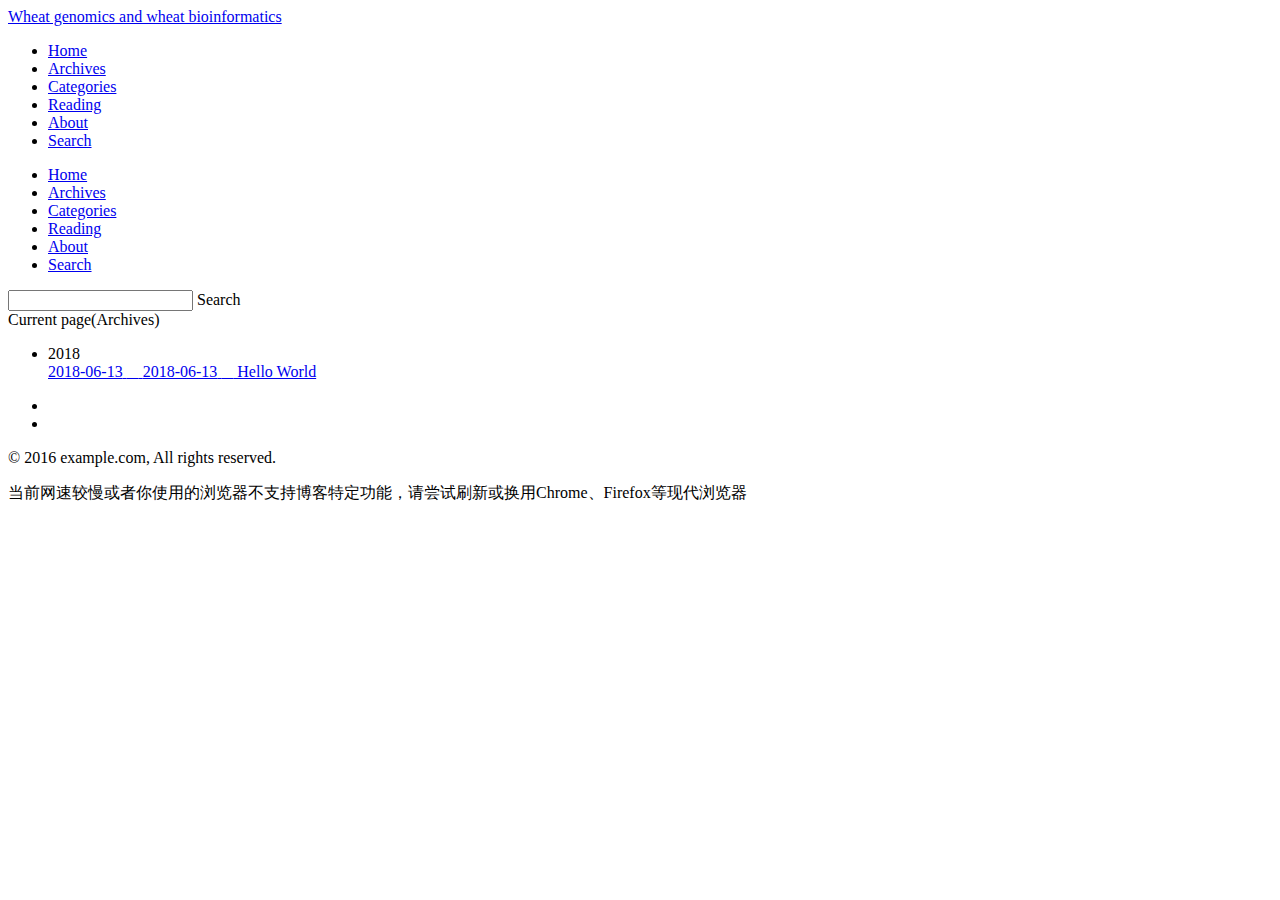
==== archives/index.html @ 8440addc "Site updated: 2018-06-13 20:22:47" ====
<!DOCTYPE HTML>
<html>
<head>
    <meta charset="utf-8">
    <meta http-equiv="X-UA-Compatible" content="chrome=1">
    <meta name="viewport" content="width=device-width, initial-scale=1, maximum-scale=1, user-scalable=no">

    

    <title>Archives | </title>
    <meta name="author" content="wheatomics">
    
    
  <meta name="viewport" content="width=device-width, initial-scale=1, maximum-scale=1">

    
    <meta property="og:site_name" content="Wheat genomics and wheat bioinformatics"/>

    
    <meta property="og:image" content=""/>
    

    <link rel="icon" type="image/png" href="/favicon.png">
    <link rel="alternate" href="/atom.xml" title="Wheat genomics and wheat bioinformatics" type="application/atom+xml">
    <link rel="stylesheet" href="/css/lib/materialize.min.css">
    <link rel="stylesheet" href="/css/lib/font-awesome.min.css">
    <link rel="stylesheet" href="/css/style.css" media="screen" type="text/css">

    
        <link rel="stylesheet" href="/css/lib/prettify-tomorrow-night-eighties.css" type="text/css">
    
    <!--[if lt IE 9]><script src="//html5shiv.googlecode.com/svn/trunk/html5.js"></script><![endif]-->
</head>


<body>
    <img src="/weixin_favicon.png" style="position: absolute; left: -9999px; opacity: 0; filter: alpha(opacity=0);">

    <nav class="indigo">
    <div class="nav-wrapper">
        <a href="#" data-activates="main-menu" class="button-collapse">
            <i class="fa fa-navicon"></i>
        </a>
        <div class="">
            <a href="/" class="brand-logo hide-on-med-and-down">Wheat genomics and wheat bioinformatics</a>
            <ul class="right hide-on-med-and-down">
                
                    <li>
                        <a class="menu-home " href="/" >
                            <i class="fa fa-home "></i>
                            
                            Home
                        </a>
                    </li>
                
                    <li>
                        <a class="menu-archive " href="/archives" >
                            <i class="fa fa-archive "></i>
                            
                            Archives
                        </a>
                    </li>
                
                    <li>
                        <a class="menu-category category-menu" href="javascript:;" data-activates="category-menu" >
                            <i class="fa fa-bookmark "></i>
                            
                            Categories
                        </a>
                    </li>
                
                    <li>
                        <a class="menu-reading " href="/reading" >
                            <i class="fa fa-book "></i>
                            
                            Reading
                        </a>
                    </li>
                
                    <li>
                        <a class="menu-about " href="/about" >
                            <i class="fa fa-user "></i>
                            
                            About
                        </a>
                    </li>
                
                    <li>
                        <a class="menu-search modal-trigger " href="#search" >
                            <i class="fa fa-search "></i>
                            
                            Search
                        </a>
                    </li>
                
            </ul>
            <div>
    <ul class="side-nav indigo darken-1" id="main-menu">
        

        
            <li class="no-padding">
                <a class="waves-effect menu-home " href="/" >
                    <i class="fa fa-home "></i>
                    
                    Home
                </a>
            </li>
        
            <li class="no-padding">
                <a class="waves-effect menu-archive " href="/archives" >
                    <i class="fa fa-archive "></i>
                    
                    Archives
                </a>
            </li>
        
            <li class="no-padding">
                <a class="waves-effect menu-category category-menu" href="javascript:;" data-activates="category-menu" >
                    <i class="fa fa-bookmark "></i>
                    
                    Categories
                </a>
            </li>
        
            <li class="no-padding">
                <a class="waves-effect menu-reading " href="/reading" >
                    <i class="fa fa-book "></i>
                    
                    Reading
                </a>
            </li>
        
            <li class="no-padding">
                <a class="waves-effect menu-about " href="/about" >
                    <i class="fa fa-user "></i>
                    
                    About
                </a>
            </li>
        
            <li class="no-padding">
                <a class="waves-effect menu-search modal-trigger " href="#search" >
                    <i class="fa fa-search "></i>
                    
                    Search
                </a>
            </li>
        
    </ul>

    <ul class="side-nav indigo darken-1" id="category-menu">
    

            

    </ul>
</div>

        </div>
    </div>
</nav>

<div id="search" class="modal search-modal">
    <div class="row">
        <div class="input-field col s12">
              <input id="search-input" type="text">
              <label for="search-input">Search</label>
        </div>

    </div>
    <div id="search-result" class="search-result col s12">

    </div>
</div>


    <main>
        <div class="container main-container">
    

<nav class="page-nav hide-on-small-only">
    <div class="nav-wrapper indigo">
        <span class="breadcrumb">Current page(Archives)</span>
        

        
    </div>
</nav>



    <ul class="collapsible mt-0" data-collapsible="accordion">
        
        
            <li>
                <div class="collapsible-header active">
                    <i class="fa fa-archive"></i>2018
                </div>
                <div class="collapsible-body">
                    <div class="collection">
                        
                            <a href="/2018/06/13/docker/" class="collection-item grey-text text-darken-1">
                                <time datetime="2018-06-13T12:22:37.394Z">2018-06-13</time>
                                <span>&nbsp;&nbsp;&nbsp;</span>
                                
                            </a>
                        
                            <a href="/2018/06/13/hello-world/" class="collection-item grey-text text-darken-1">
                                <time datetime="2018-06-13T06:58:41.249Z">2018-06-13</time>
                                <span>&nbsp;&nbsp;&nbsp;</span>
                                Hello World
                            </a>
                        
                    </div>
                </div>
            </li>
        
    </ul>


</div>

        <div class="fixed-action-btn float-sitemap">
    <a class="btn-floating btn-large pink">
      <i class="fa fa-caret-square-o-up"></i>
    </a>
    <ul>
      <li><a class="btn-return-top btn-floating waves-effect green" title="Return to top"><i class="fa fa-arrow-circle-o-up"></i></a></li>
      <li><a class="btn-floating waves-effect button-collapse yellow darken-1"  data-activates="main-menu" title="Menu"><i class="fa fa-navicon"></i></a></li>
    </ul>
  </div>

    </main>
    <footer class="page-footer indigo darken-1">
    

    <div class="footer-copyright pink-link-context">
        <div class="container">
            © 2016 example.com, All rights reserved.
            <p class="right" style="margin-top: 0;">
<span id="busuanzi_container_site_uv" style="display: none;">
您好，您是本站点的第 <span id="busuanzi_value_site_uv" style="color: yellow;"></span> 位访客，祝您生活工作愉快
</span></p>
        </div>
    </div>
</footer>


    <noscript>
    <div class="noscript">
        <p class="center-align">当前网速较慢或者你使用的浏览器不支持博客特定功能，请尝试刷新或换用Chrome、Firefox等现代浏览器</p>
    </div>
</noscript>
<div class="noscript">
    <p class="center-align">当前网速较慢或者你使用的浏览器不支持博客特定功能，请尝试刷新或换用Chrome、Firefox等现代浏览器</p>
</div>


<script src="/js/jquery.min.js"></script>
<script src="/js/materialize.min.js"></script>
<script type="text/javascript" src="//ra.revolvermaps.com/0/0/8.js?i=0a8do9bfb85&amp;m=0&amp;c=ff0000&amp;cr1=ffffff&amp;f=arial&amp;l=33" async="async"></script>
<script>
    (function($) {
        $(document).ready(function() {
            // 隐藏禁用javascript（针对微信内置浏览器）的提示
            $('.noscript').hide();

            // 图片缩放效果
            var $imgs = $('img').not('.slider-image').not('.avatar-image').not('.carousel-image').not('.card-cover-image').not('.qrcode');

            // 给图片加上点击放大效果（materialbox插件）
            $imgs.addClass('materialboxed').each(function(i, el) {
                $(this).attr('data-caption', $(this).attr('alt') || ' ');
            }).materialbox();

            // 优化表格的显示
            $('table').each(function() {
                var $table = $(this);
                // 除去多行代码的情况
                if ($table.find('pre').length == 0) {
                    $table.addClass('responsive-table striped bordered');
                }
            });

            // 首页幻灯片
            $('.slider').slider({indicators: true, full_width: true, interval: 8000});

            $(".button-collapse").sideNav();
            $(".category-menu").sideNav();

            // 针对gallery post
            $('.carousel').carousel({full_width: true});
            $('.carousel-control.prev').click(function() {
                $('.carousel').carousel('prev');
            });
            $('.carousel-control.next').click(function() {
                $('.carousel').carousel('next');
            });

            // 文章目录
            $('article').not('.simple-article').find('h1').add('h2').add('h3').add('h4').add('h5').add('h6').scrollSpy();

            // 目录随屏幕滚动（防止目录过长越过footer）
            var $toc = $('.toc');
            var scrollTargetTop = 0;
            $(window).scroll(function() {
                var $activeLink = $toc.find('a.active.section');
                if ($(window).scrollTop() < 100) {
                    scrollTargetTop = 0;
                } else {
                    if ($activeLink[0]) {
                        scrollTargetTop = $activeLink.offset().top - $toc.offset().top;
                    }
                }
                $toc.css('top', '-' + scrollTargetTop + 'px');
            });

            // 修正文章目录的left-border颜色
            var color = $('.table-of-contents-text').css('color');
            $('.table-of-contents-link').css('border-left-color', color);

            // 针对移动端做的优化：FAB按钮点击一下收回
            if (/Android|webOS|iPhone|iPad|iPod|BlackBerry|IEMobile|Opera Mini/i.test(navigator.userAgent)) {
                $('.fixed-action-btn').addClass('click-to-toggle');
            }
            // 回到顶部
            $('.btn-return-top').click(function() {
                $('body, html').animate({
                    scrollTop: 0
                }, 500);
            });

            // 重置读书页面的Tab标签页的颜色
            $('li.tab a').hover(function() {
                $(this).toggleClass('text-lighten-4');
            });
            $('.indicator').addClass('pink lighten-2');

            

            // 搜索功能
            $('.modal-trigger').leanModal({
                // 打开搜索框时自动聚焦
                ready: function() {
                    if ($('#search').is(":visible")) {
                        $('#search-input').focus();
                    }
                }
            });
            var searchXml = "";
            if (searchXml.length == 0) {
             	searchXml = "search.xml";
            }
            var searchPath = "/" + searchXml;
            initSearch(searchPath, 'search-input', 'search-result');
        });

        // 初始化搜索与匹配函数
        var initSearch = function(path, search_id, content_id) {
            'use strict';
            $.ajax({
                url: path,
                dataType: "xml",
                success: function(xmlResponse) {
                    // get the contents from search data
                    var datas = $("entry", xmlResponse).map(function() {
                        return {
                            title: $("title", this).text(),
                            content: $("content", this).text(),
                            url: $("url", this).text()
                        };
                    }).get();
                    var $input = document.getElementById(search_id);
                    var $resultContent = document.getElementById(content_id);
                    $input.addEventListener('input', function() {
                        var str = '<ul class=\"search-result-list\">';
                        var keywords = this.value.trim().toLowerCase().split(/[\s\-]+/);
                        $resultContent.innerHTML = "";
                        if (this.value.trim().length <= 0) {
                            return;
                        }
                        // perform local searching
                        datas.forEach(function(data) {
                            var isMatch = true;
                            var content_index = [];
                            var data_title = data.title.trim().toLowerCase();
                            var data_content = data.content.trim().replace(/<[^>]+>/g, "").toLowerCase();
                            var data_url = data.url;
                            var index_title = -1;
                            var index_content = -1;
                            var first_occur = -1;
                            // only match artiles with not empty titles and contents
                            if (data_title != '' && data_content != '') {
                                keywords.forEach(function(keyword, i) {
                                    index_title = data_title.indexOf(keyword);
                                    index_content = data_content.indexOf(keyword);
                                    if (index_title < 0 && index_content < 0) {
                                        isMatch = false;
                                    } else {
                                        if (index_content < 0) {
                                            index_content = 0;
                                        }
                                        if (i == 0) {
                                            first_occur = index_content;
                                        }
                                    }
                                });
                            }
                            // show search results
                            if (isMatch) {
                                keywords.forEach(function(keyword) {
                                    var regS = new RegExp(keyword, "gi");
                                    data_title = data_title.replace(regS, "<span class=\"search-keyword pink lighten-2\">" + keyword + "</span>");
                                });

                                str += "<li><a href='" + data_url + "' class='search-result-title'>" + data_title + "</a>";
                                var content = data.content.trim().replace(/<[^>]+>/g, "");
                                if (first_occur >= 0) {
                                    // cut out 100 characters
                                    var start = first_occur - 20;
                                    var end = first_occur + 80;
                                    if (start < 0) {
                                        start = 0;
                                    }
                                    if (start == 0) {
                                        end = 100;
                                    }
                                    if (end > content.length) {
                                        end = content.length;
                                    }
                                    var match_content = content.substring(start, end);
                                    // highlight all keywords
                                    keywords.forEach(function(keyword) {
                                        var regS = new RegExp(keyword, "gi");
                                        match_content = match_content.replace(regS, "<span class=\"search-keyword pink lighten-2\">" + keyword + "</span>");
                                    });

                                    str += "<p class=\"search-result\">..." + match_content + "...</p>"
                                }
                                str += "</li>";
                            }
                        });
                        str += "</ul>";
                        $resultContent.innerHTML = str;
                    });
                }
            });
        }
    })(jQuery);
</script>


<script src="/js/prettify.js"></script>
<script type="text/javascript">
    $(document).ready(function() {
        $("pre").addClass("prettyprint");
        prettyPrint();
    });
</script>






<script type="text/x-mathjax-config">
MathJax.Hub.Config({
  tex2jax: {inlineMath: [['$','$'], ['\\(','\\)']]}
});
</script>
<script type="text/javascript" async
  src="//cdn.mathjax.org/mathjax/latest/MathJax.js?config=TeX-MML-AM_CHTML">
</script>



</body>
</html>
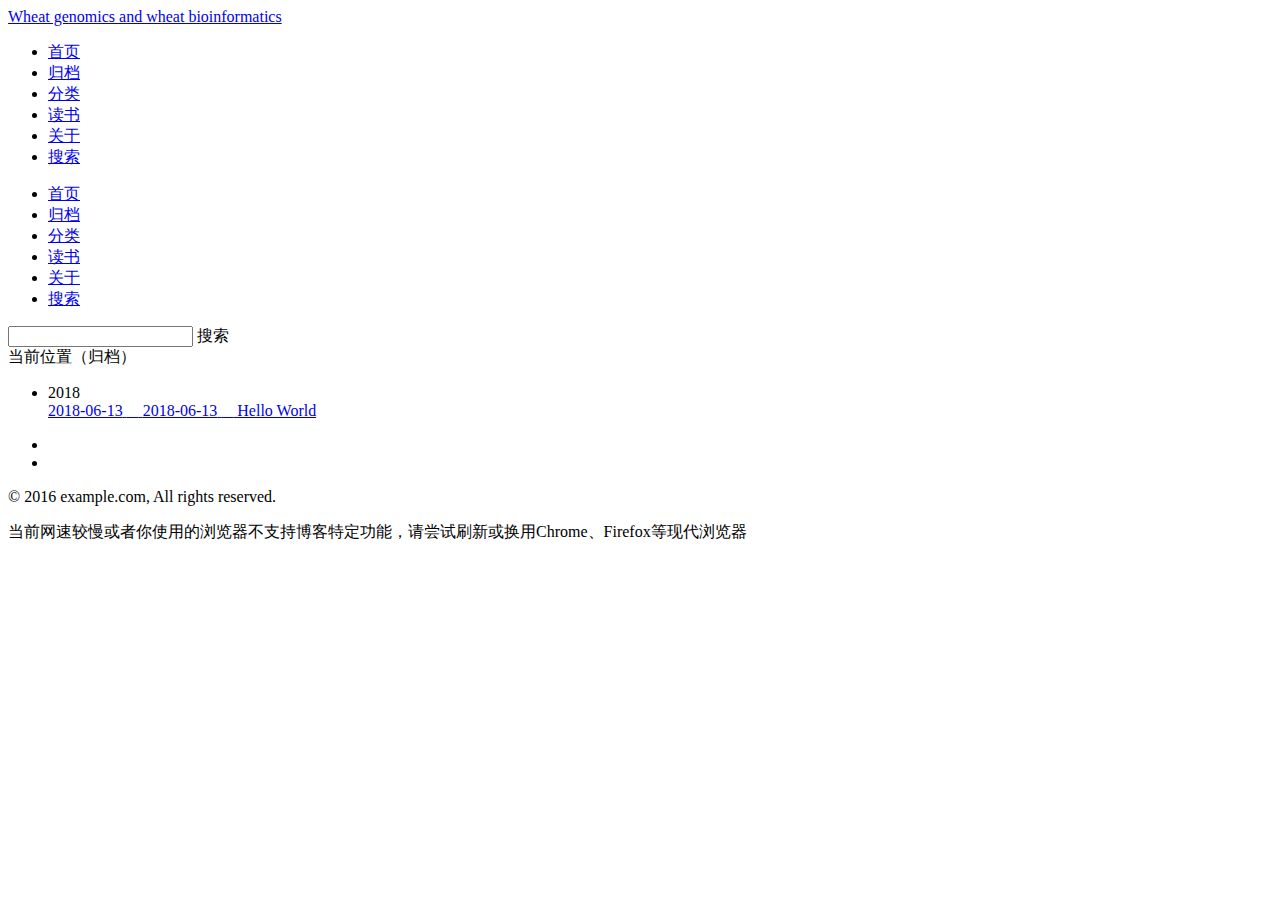
==== commit 859a2d8c: "Site updated: 2018-06-13 20:47:15" ====
--- a/archives/index.html
+++ b/archives/index.html
@@ -7,8 +7,10 @@
 
     
 
-    <title>Archives | </title>
+    <title>归档 | </title>
     <meta name="author" content="wheatomics">
+    
+    <meta name="description" content="小麦研究联盟">
     
     
   <meta name="viewport" content="width=device-width, initial-scale=1, maximum-scale=1">
@@ -49,7 +51,7 @@
                         <a class="menu-home " href="/" >
                             <i class="fa fa-home "></i>
                             
-                            Home
+                            首页
                         </a>
                     </li>
                 
@@ -57,7 +59,7 @@
                         <a class="menu-archive " href="/archives" >
                             <i class="fa fa-archive "></i>
                             
-                            Archives
+                            归档
                         </a>
                     </li>
                 
@@ -65,7 +67,7 @@
                         <a class="menu-category category-menu" href="javascript:;" data-activates="category-menu" >
                             <i class="fa fa-bookmark "></i>
                             
-                            Categories
+                            分类
                         </a>
                     </li>
                 
@@ -73,7 +75,7 @@
                         <a class="menu-reading " href="/reading" >
                             <i class="fa fa-book "></i>
                             
-                            Reading
+                            读书
                         </a>
                     </li>
                 
@@ -81,7 +83,7 @@
                         <a class="menu-about " href="/about" >
                             <i class="fa fa-user "></i>
                             
-                            About
+                            关于
                         </a>
                     </li>
                 
@@ -89,7 +91,7 @@
                         <a class="menu-search modal-trigger " href="#search" >
                             <i class="fa fa-search "></i>
                             
-                            Search
+                            搜索
                         </a>
                     </li>
                 
@@ -103,7 +105,7 @@
                 <a class="waves-effect menu-home " href="/" >
                     <i class="fa fa-home "></i>
                     
-                    Home
+                    首页
                 </a>
             </li>
         
@@ -111,7 +113,7 @@
                 <a class="waves-effect menu-archive " href="/archives" >
                     <i class="fa fa-archive "></i>
                     
-                    Archives
+                    归档
                 </a>
             </li>
         
@@ -119,7 +121,7 @@
                 <a class="waves-effect menu-category category-menu" href="javascript:;" data-activates="category-menu" >
                     <i class="fa fa-bookmark "></i>
                     
-                    Categories
+                    分类
                 </a>
             </li>
         
@@ -127,7 +129,7 @@
                 <a class="waves-effect menu-reading " href="/reading" >
                     <i class="fa fa-book "></i>
                     
-                    Reading
+                    读书
                 </a>
             </li>
         
@@ -135,7 +137,7 @@
                 <a class="waves-effect menu-about " href="/about" >
                     <i class="fa fa-user "></i>
                     
-                    About
+                    关于
                 </a>
             </li>
         
@@ -143,7 +145,7 @@
                 <a class="waves-effect menu-search modal-trigger " href="#search" >
                     <i class="fa fa-search "></i>
                     
-                    Search
+                    搜索
                 </a>
             </li>
         
@@ -165,7 +167,7 @@
     <div class="row">
         <div class="input-field col s12">
               <input id="search-input" type="text">
-              <label for="search-input">Search</label>
+              <label for="search-input">搜索</label>
         </div>
 
     </div>
@@ -181,7 +183,7 @@
 
 <nav class="page-nav hide-on-small-only">
     <div class="nav-wrapper indigo">
-        <span class="breadcrumb">Current page(Archives)</span>
+        <span class="breadcrumb">当前位置（归档）</span>
         
 
         
@@ -226,8 +228,8 @@
       <i class="fa fa-caret-square-o-up"></i>
     </a>
     <ul>
-      <li><a class="btn-return-top btn-floating waves-effect green" title="Return to top"><i class="fa fa-arrow-circle-o-up"></i></a></li>
-      <li><a class="btn-floating waves-effect button-collapse yellow darken-1"  data-activates="main-menu" title="Menu"><i class="fa fa-navicon"></i></a></li>
+      <li><a class="btn-return-top btn-floating waves-effect green" title="回到顶部"><i class="fa fa-arrow-circle-o-up"></i></a></li>
+      <li><a class="btn-floating waves-effect button-collapse yellow darken-1"  data-activates="main-menu" title="菜单"><i class="fa fa-navicon"></i></a></li>
     </ul>
   </div>
 
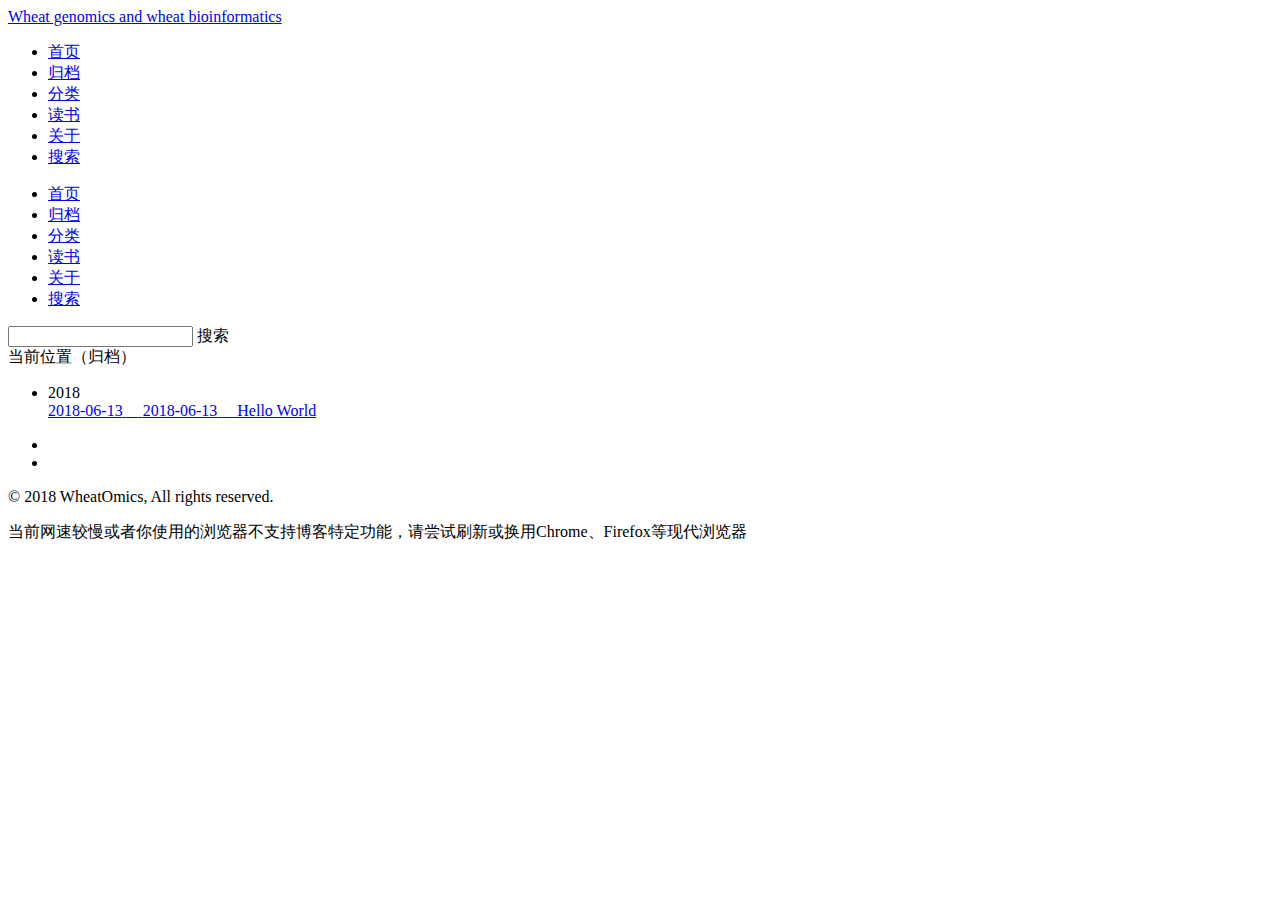
==== commit 0f581506: "Site updated: 2018-06-13 21:15:48" ====
--- a/archives/index.html
+++ b/archives/index.html
@@ -239,7 +239,7 @@
 
     <div class="footer-copyright pink-link-context">
         <div class="container">
-            © 2016 example.com, All rights reserved.
+            © 2018 WheatOmics, All rights reserved.
             <p class="right" style="margin-top: 0;">
 <span id="busuanzi_container_site_uv" style="display: none;">
 您好，您是本站点的第 <span id="busuanzi_value_site_uv" style="color: yellow;"></span> 位访客，祝您生活工作愉快
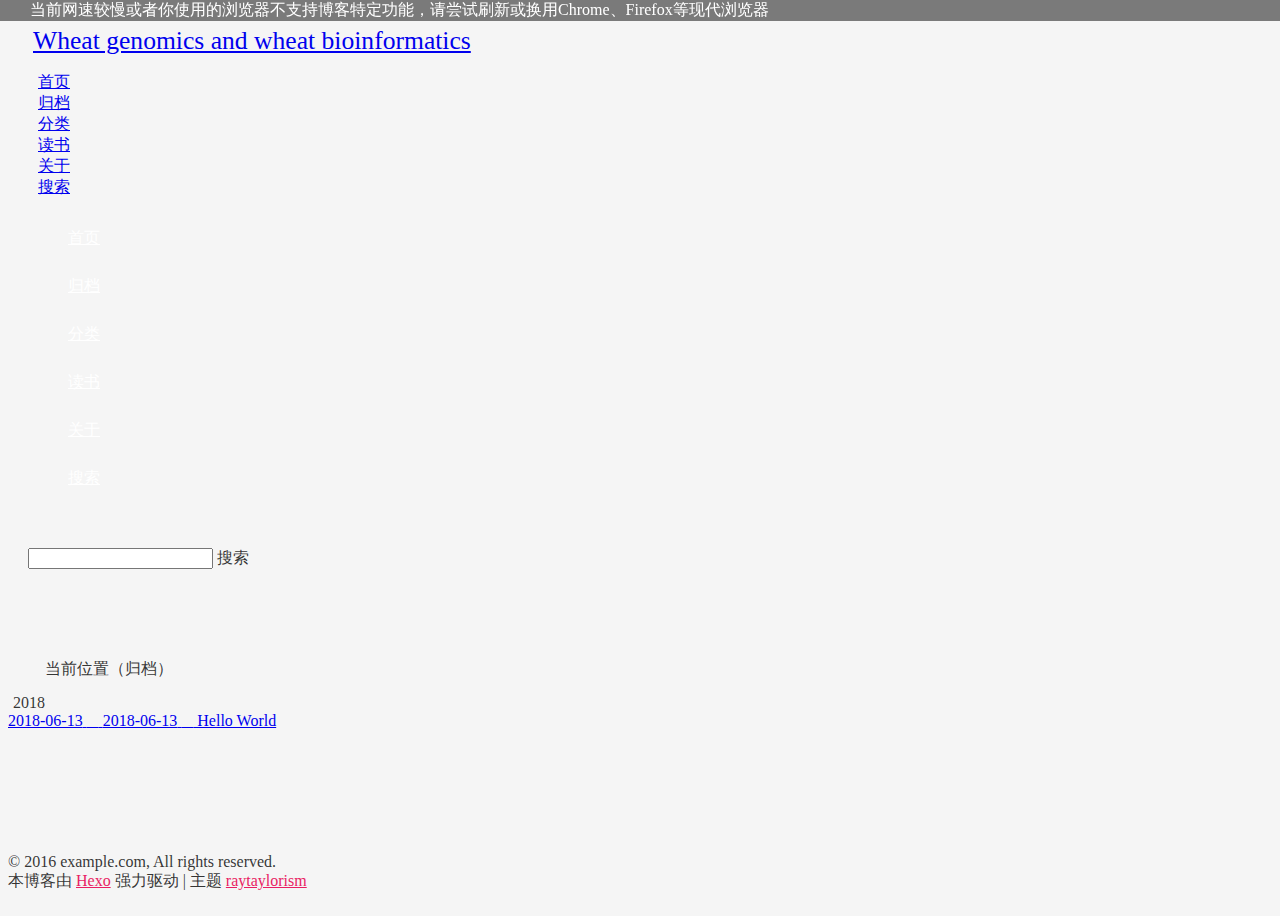
==== commit d3f6d658: "Site updated: 2018-06-13 21:20:53" ====
--- a/archives/index.html
+++ b/archives/index.html
@@ -239,11 +239,8 @@
 
     <div class="footer-copyright pink-link-context">
         <div class="container">
-            © 2018 WheatOmics, All rights reserved.
-            <p class="right" style="margin-top: 0;">
-<span id="busuanzi_container_site_uv" style="display: none;">
-您好，您是本站点的第 <span id="busuanzi_value_site_uv" style="color: yellow;"></span> 位访客，祝您生活工作愉快
-</span></p>
+            © 2016 example.com, All rights reserved.
+            <p class="right" style="margin-top: 0;">本博客由 <a href="https://hexo.io">Hexo</a> 强力驱动 | 主题 <a href="https://github.com/raytaylorlin/hexo-theme-raytaylorism">raytaylorism</a></p>
         </div>
     </div>
 </footer>
@@ -261,7 +258,7 @@
 
 <script src="/js/jquery.min.js"></script>
 <script src="/js/materialize.min.js"></script>
-<script type="text/javascript" src="//ra.revolvermaps.com/0/0/8.js?i=0a8do9bfb85&amp;m=0&amp;c=ff0000&amp;cr1=ffffff&amp;f=arial&amp;l=33" async="async"></script>
+
 <script>
     (function($) {
         $(document).ready(function() {
--- a/css/style.css
+++ b/css/style.css
@@ -0,0 +1,1023 @@
+@font-face {
+    font-family: 'Material Icons';
+    font-style: normal;
+    font-weight: 400;
+    src: url(/css/fonts/MaterialIcons-Regular.eot); /* For IE6-8 */
+    src: local('Material Icons'),
+        local('MaterialIcons-Regular'),
+        url(/css/fonts/MaterialIcons-Regular.woff2) format('woff2'),
+        url(/css/fonts/MaterialIcons-Regular.woff) format('woff'),
+        url(/css/fonts/MaterialIcons-Regular.ttf) format('truetype');
+}
+
+.material-icons {
+    font-family: 'Material Icons';
+    font-weight: normal;
+    font-style: normal;
+    font-size: 24px;  /* Preferred icon size */
+    display: inline-block;
+    width: 1em;
+    height: 1em;
+    line-height: 1;
+    text-transform: none;
+    letter-spacing: normal;
+    word-wrap: normal;
+    white-space: nowrap;
+    direction: ltr;
+
+    /* Support for all WebKit browsers. */
+    -webkit-font-smoothing: antialiased;
+    /* Support for Safari and Chrome. */
+    text-rendering: optimizeLegibility;
+
+    /* Support for Firefox. */
+    -moz-osx-font-smoothing: grayscale;
+
+    /* Support for IE. */
+    font-feature-settings: 'liga';
+}
+
+html {
+  color: rgba(0,0,0,0.8);
+}
+.container {
+  width: 700px;
+}
+@media (max-width: 767px) {
+  .container {
+    width: 90%;
+  }
+}
+.container .row {
+  margin-left: auto;
+  margin-right: auto;
+}
+@media (max-width: 767px) {
+  .container.main-container {
+    width: 100%;
+  }
+}
+ul,
+ol {
+  padding-left: 20px;
+}
+ul.tabs,
+ol.tabs {
+  padding-left: 0;
+}
+ul,
+ul li {
+  list-style-type: disc;
+  word-break: break-word;
+}
+nav ul,
+.fixed-action-btn ul {
+  padding-left: 0;
+}
+nav li,
+.fixed-action-btn li {
+  list-style-type: none;
+}
+ul.pagination,
+ul.collapsible,
+ul.indicators {
+  padding-left: 0;
+}
+ul.pagination li,
+ul.collapsible li,
+ul.indicators li {
+  list-style-type: none;
+}
+img {
+  max-width: 100%;
+  padding: 4px;
+  background-color: #f5f5f5;
+  border: 1px solid #ddd;
+  border-radius: 4px;
+}
+strong {
+  font-weight: bold;
+}
+blockquote {
+  background-color: rgba(0,0,0,0.03);
+  padding: 0.6rem 0.6rem 0.6rem 1.2rem;
+}
+table {
+  margin-bottom: 1.5em;
+}
+nav ul a:hover {
+  background-color: rgba(0,0,0,0);
+}
+nav .brand-logo {
+  font-size: 1.6rem;
+}
+.side-nav li,
+.side-nav a {
+  padding: 0 15px;
+}
+.card {
+  margin-top: 0;
+}
+.card.medium {
+  height: 440px;
+}
+.card .card-content {
+  padding: 25px 25px 30px;
+}
+@media (max-width: 767px) {
+  .card .card-content {
+    padding-left: 15px;
+    padding-right: 15px;
+  }
+}
+.card .card-action {
+  padding-left: 25px;
+  padding-right: 25px;
+}
+.chip {
+  height: initial;
+  line-height: 18px;
+  padding: 4px 14px;
+  color: #fff;
+}
+.breadcrumb {
+  font-size: 1em;
+}
+.materialboxed {
+  display: initial;
+  margin-top: 10px;
+  max-width: 100%;
+}
+.materialboxed.active {
+  max-width: initial;
+}
+.slider .indicators {
+  bottom: 60px;
+  z-index: 10;
+}
+.main-container {
+  margin-top: 30px;
+}
+.mt-0 {
+  margin-top: 0;
+}
+.collection a.collection-item:not(.active):hover {
+  background-color: #f5f5f5;
+}
+.card .card-action a:not(.btn):not(.btn-large):not(.btn-floating) {
+  text-transform: initial;
+}
+.breadcrumb:before {
+  content: "\f105";
+  font-family: FontAwesome;
+}
+.fa {
+  margin-right: 5px;
+}
+footer.page-footer {
+  padding-top: inherit;
+}
+html,
+body {
+  font-family: "Roboto", "sans-serif", "微软雅黑", "Helvetica Neue";
+}
+body {
+  background-color: #f5f5f5;
+  display: -webkit-box;
+  display: -moz-box;
+  display: -webkit-flex;
+  display: -ms-flexbox;
+  display: box;
+  display: flex;
+  min-height: 100vh;
+  -webkit-box-orient: vertical;
+  -moz-box-orient: vertical;
+  -o-box-orient: vertical;
+  -webkit-flex-direction: column;
+  -ms-flex-direction: column;
+  flex-direction: column;
+}
+main {
+  -webkit-box-flex: 1;
+  -moz-box-flex: 1;
+  -o-box-flex: 1;
+  box-flex: 1;
+  -webkit-flex: 1 0 auto;
+  -ms-flex: 1 0 auto;
+  flex: 1 0 auto;
+}
+.red-link-context a {
+  color: #f44336 !important;
+}
+.red-link-context a:hover {
+  color: #e57373 !important;
+}
+.pink-link-context a {
+  color: #e91e63 !important;
+}
+.pink-link-context a:hover {
+  color: #f06292 !important;
+}
+.purple-link-context a {
+  color: #9c27b0 !important;
+}
+.purple-link-context a:hover {
+  color: #ba68c8 !important;
+}
+.deep-purple-link-context a {
+  color: #673ab7 !important;
+}
+.deep-purple-link-context a:hover {
+  color: #9575cd !important;
+}
+.indigo-link-context a {
+  color: #3f51b5 !important;
+}
+.indigo-link-context a:hover {
+  color: #7986cb !important;
+}
+.blue-link-context a {
+  color: #2196f3 !important;
+}
+.blue-link-context a:hover {
+  color: #64b5f6 !important;
+}
+.light-blue-link-context a {
+  color: #03a9f4 !important;
+}
+.light-blue-link-context a:hover {
+  color: #4fc3f7 !important;
+}
+.cyan-link-context a {
+  color: #00bcd4 !important;
+}
+.cyan-link-context a:hover {
+  color: #4dd0e1 !important;
+}
+.teal-link-context a {
+  color: #009688 !important;
+}
+.teal-link-context a:hover {
+  color: #4db6ac !important;
+}
+.green-link-context a {
+  color: #4caf50 !important;
+}
+.green-link-context a:hover {
+  color: #81c784 !important;
+}
+.light-green-link-context a {
+  color: #8bc34a !important;
+}
+.light-green-link-context a:hover {
+  color: #aed581 !important;
+}
+.lime-link-context a {
+  color: #cddc39 !important;
+}
+.lime-link-context a:hover {
+  color: #dce775 !important;
+}
+.yellow-link-context a {
+  color: #ffeb3b !important;
+}
+.yellow-link-context a:hover {
+  color: #fff176 !important;
+}
+.amber-link-context a {
+  color: #ffc107 !important;
+}
+.amber-link-context a:hover {
+  color: #ffd54f !important;
+}
+.orange-link-context a {
+  color: #ff9800 !important;
+}
+.orange-link-context a:hover {
+  color: #ffb74d !important;
+}
+.deep-orange-link-context a {
+  color: #ff5722 !important;
+}
+.deep-orange-link-context a:hover {
+  color: #ff8a65 !important;
+}
+.brown-link-context a {
+  color: #795548 !important;
+}
+.brown-link-context a:hover {
+  color: #a1887f !important;
+}
+.grey-link-context a {
+  color: #9e9e9e !important;
+}
+.grey-link-context a:hover {
+  color: #e0e0e0 !important;
+}
+.blue-grey-link-context a {
+  color: #607d8b !important;
+}
+.blue-grey-link-context a:hover {
+  color: #90a4ae !important;
+}
+.nav-wrapper {
+  padding: 0 25px;
+}
+@media (max-width: 767px) {
+  .nav-wrapper {
+    padding: 0 10px;
+  }
+}
+.search-modal {
+  padding: 30px 20px;
+  max-height: 80%;
+}
+.search-modal input[type=text]:focus {
+  border-bottom-color: #757575;
+  -webkit-box-shadow: 0 1px 0 0 #757575;
+  box-shadow: 0 1px 0 0 #757575;
+}
+.search-modal input[type=text]:focus+label {
+  color: #212121;
+}
+.search-modal .search-result {
+  margin-top: 5px;
+  margin-bottom: 15px;
+}
+.simple-article {
+  margin-bottom: 30px;
+}
+article .entry {
+  margin-top: 20px;
+}
+article .article-title h1 {
+  font-family: "微软雅黑", "sans-serif", "Helvetica Neue";
+  font-size: 2em;
+  font-weight: bold;
+  line-height: 1.4;
+  margin-top: 0;
+  margin-bottom: 10px;
+  color: #333;
+}
+article a:not(.chip) {
+  color: #1976d2;
+}
+article a:not(.chip):hover {
+  color: #42a5f5;
+}
+article .simple-article-title h1 {
+  font-size: 1.4em;
+  padding: 5px 0;
+}
+article .tags-row {
+  margin-top: 10px;
+}
+article .article-tag {
+  display: inline-block;
+  height: 32px;
+  line-height: 32px;
+  padding: 0 12px;
+  border-radius: 16px;
+  color: #fff;
+}
+article header {
+  border-radius: 0;
+  background: none;
+  position: relative;
+  padding: 0;
+  border-bottom: 0;
+  margin-bottom: 10px;
+}
+article header time {
+  font: 0.9em "微软雅黑", "Droid Serif", Helvetica Neue, Helvetica, Arial, sans-serif;
+  margin-bottom: 5px;
+  display: block;
+  line-height: 1;
+}
+article header:hover {
+  color: #069;
+}
+article .card-content .entry {
+  font-size: 16px;
+  line-height: 1.7;
+}
+@media (max-width: 480px) {
+  article .card-content .entry {
+    line-height: 1.5em;
+  }
+}
+article .card-content .entry p {
+  margin-top: 0;
+  margin-bottom: 1em;
+  text-align: justify;
+  text-justify: inter-ideograph;
+  word-break: initial;
+  word-break: break-word;
+}
+article .card-content .entry p:last-child {
+  margin-bottom: 0;
+}
+article .card-content .entry ul,
+article .card-content .entry ol {
+  margin-bottom: 1em;
+}
+article .card-content .entry ul ul,
+article .card-content .entry ol ul,
+article .card-content .entry ul ol,
+article .card-content .entry ol ol {
+  margin-bottom: 0;
+}
+article .card-content .entry h1,
+article .card-content .entry h2,
+article .card-content .entry h3,
+article .card-content .entry h4,
+article .card-content .entry h5,
+article .card-content .entry h6 {
+  margin-top: 0;
+  margin-bottom: 0.5em;
+}
+article .card-content .entry h1 {
+  font-size: 1.6em;
+  color: #333;
+}
+article .card-content .entry h2 {
+  font-size: 1.4em;
+  color: #333;
+}
+article .card-content .entry h3,
+article .card-content .entry h4,
+article .card-content .entry h5,
+article .card-content .entry h6 {
+  font-size: 1.2em;
+  color: #333;
+}
+article .card-content .entry.nstyle {
+  border-radius: 0;
+  padding: 0;
+  background: none;
+  -webkit-box-shadow: none;
+  box-shadow: none;
+}
+article .card-content .entry iframe {
+  max-width: 98%;
+}
+article .card-content .entry .caption {
+  display: block;
+  margin-top: 5px;
+  color: #aaa;
+  position: relative;
+  font-size: 0.9em;
+  padding-left: 25px;
+}
+article .card-content .entry .caption:before {
+  content: '\f040';
+  position: absolute;
+  font: 1.3em font-icon;
+  position: absolute;
+  left: 0;
+  top: 3px;
+}
+article .toc-wrap {
+  float: right;
+  -webkit-border-radius: 4px;
+  border-radius: 4px;
+  background: #eee;
+  border: 1px solid #ddd;
+  margin-left: 1.5em;
+  margin-bottom: 2em;
+  padding: 15px 20px;
+  line-height: 1.6em;
+}
+article .toc-wrap >ol {
+  margin-left: 0;
+}
+article .toc-wrap ol,
+article .toc-wrap ul {
+  list-style: none;
+}
+article .toc-title {
+  font-weight: bold;
+  font-size: 1.2em;
+  margin-bottom: 0.6em;
+  color: #2c3e50;
+}
+article .toc-number {
+  display: none;
+}
+article .toc-link {
+  color: #0e83cd;
+  text-decoration: none;
+  font-size: 0.9em;
+}
+article .toc-link:hover {
+  text-decoration: underline;
+}
+article .toc-child {
+  margin-left: 1em;
+}
+a.social-link {
+  display: inline-block;
+  color: #f5f5f5;
+  margin-right: 10px;
+}
+a.social-link:hover {
+  color: #e0e0e0;
+}
+.footer-container {
+  padding-top: 20px;
+}
+.slider-image {
+  border: none;
+  border-radius: 0;
+  background-color: transparent;
+  padding: 0;
+}
+.side-nav .row {
+  margin-bottom: 0;
+}
+.side-nav .row .col {
+  line-height: 100px;
+}
+.side-nav a {
+  height: 48px;
+  line-height: 48px;
+  color: #fff;
+}
+.side-nav a i {
+  height: 48px;
+  line-height: 48px;
+  width: 1.5rem;
+}
+.side-nav li {
+  line-height: 48px;
+}
+.side-nav li:hover,
+.side-nav li:active {
+  background-color: rgba(0,0,0,0.2);
+}
+.side-nav li:hover.side-user,
+.side-nav li:active.side-user {
+  background-color: transparent;
+}
+.side-nav .avatar-image {
+  width: 50px;
+  padding: 0;
+  vertical-align: middle;
+}
+.side-nav .info {
+  height: 100px;
+}
+.side-nav .info p {
+  line-height: 24px;
+  margin-top: 5px;
+  margin-bottom: 0;
+  text-shadow: 1px 1px 1px #444;
+}
+.side-nav .info .name {
+  font-size: 1.2em;
+}
+.side-nav .info .desc {
+  font-size: 0.9em;
+}
+.side-nav li.side-user {
+  height: 100px;
+  -webkit-background-size: cover;
+  -moz-background-size: cover;
+  -o-background-size: cover;
+  -webkit-background-size: cover;
+  -moz-background-size: cover;
+  background-size: cover;
+}
+.side-nav .collapse-level-0 {
+  padding-left: 15px;
+}
+.side-nav .collapse-level-1 {
+  padding-left: 30px;
+}
+.side-nav .collapse-level-2 {
+  padding-left: 45px;
+}
+.side-nav .collapse-space {
+  margin-bottom: 10px;
+}
+#category-menu.side-nav a {
+  height: 36px;
+  line-height: 36px;
+}
+#category-menu.side-nav a i {
+  height: 36px;
+  line-height: 36px;
+}
+#category-menu.side-nav li {
+  line-height: 36px;
+  padding-right: 15px;
+}
+.toc {
+  position: fixed;
+  top: 0px;
+  margin-top: 15%;
+  left: calc(50% + 350px);
+}
+.toc ol {
+  list-style-type: none;
+  padding-left: 1em;
+}
+.toc .section {
+  margin: 2px 0;
+  padding-top: 0;
+  padding-bottom: 0;
+}
+.toc .table-of-contents a.active {
+  border-left-color: #2196f3;
+  font-weight: bold;
+}
+.toc .table-of-contents a:hover {
+  border-left-color: #2196f3;
+}
+.page-nav {
+  height: 50px;
+  line-height: 50px;
+}
+.float-sitemap {
+  position: fixed;
+  right: 45px;
+  bottom: 50px;
+}
+@media only screen and (max-width: 600px) {
+  .float-sitemap {
+    right: 10px;
+    bottom: 15px;
+  }
+}
+.construction-container {
+  display: inline-block;
+  margin-top: 40px;
+}
+.construction-container .btn {
+  margin-top: 20px;
+}
+.ds-sync input[type="checkbox"] {
+  position: initial;
+  visibility: initial;
+}
+.ds-sync input[type="checkbox"] +label:before {
+  display: none;
+}
+article .gallery .control {
+  opacity: 0;
+  -ms-filter: "progid:DXImageTransform.Microsoft.Alpha(Opacity=0)";
+  filter: alpha(opacity=0);
+  -webkit-transition: 0.3s;
+  -moz-transition: 0.3s;
+  -o-transition: 0.3s;
+  -ms-transition: 0.3s;
+  transition: 0.3s;
+}
+article .gallery:hover .control {
+  opacity: 1;
+  -ms-filter: none;
+  filter: none;
+  -ms-filter: none;
+  filter: none;
+}
+article .gallery .prev,
+article .gallery .next {
+  position: absolute;
+  top: 0;
+  width: 50%;
+  height: 100%;
+  cursor: pointer;
+}
+article .gallery .prev:before,
+article .gallery .next:before {
+  position: absolute;
+  font: 24px/1 FontAwesome;
+  text-align: center;
+  width: 24px;
+  text-shadow: 0 0 15px rgba(0,0,0,0.5);
+  color: #fff;
+  margin-top: -12px;
+  top: 50%;
+}
+article .gallery .prev {
+  left: 0;
+}
+article .gallery .prev:before {
+  content: '\f053';
+  left: 10px;
+}
+article .gallery .next {
+  right: 0;
+}
+article .gallery .next:before {
+  content: '\f054';
+  right: 10px;
+}
+.noscript {
+  background: rgba(0,0,0,0.5);
+  position: fixed;
+  left: 0;
+  top: 0;
+  width: 100%;
+  z-index: 9999;
+  -webkit-animation-duration: 6s;
+  -moz-animation-duration: 6s;
+  -o-animation-duration: 6s;
+  -ms-animation-duration: 6s;
+  animation-duration: 6s;
+  -webkit-animation-name: noscript-slide;
+  -moz-animation-name: noscript-slide;
+  -o-animation-name: noscript-slide;
+  -ms-animation-name: noscript-slide;
+  animation-name: noscript-slide;
+}
+.noscript p {
+  margin: 0;
+  padding: 0 30px;
+  color: #fff;
+}
+.read-times-container {
+  margin-left: 15px;
+}
+.read-times-container .fa {
+  margin-right: 0;
+}
+.site-visitors-container {
+  margin-top: 10px;
+}
+@-moz-keyframes noscript-slide {
+  0% {
+    top: -100px;
+  }
+  50% {
+    top: -100px;
+  }
+  100% {
+    top: 0;
+  }
+}
+@-webkit-keyframes noscript-slide {
+  0% {
+    top: -100px;
+  }
+  50% {
+    top: -100px;
+  }
+  100% {
+    top: 0;
+  }
+}
+@-o-keyframes noscript-slide {
+  0% {
+    top: -100px;
+  }
+  50% {
+    top: -100px;
+  }
+  100% {
+    top: 0;
+  }
+}
+@keyframes noscript-slide {
+  0% {
+    top: -100px;
+  }
+  50% {
+    top: -100px;
+  }
+  100% {
+    top: 0;
+  }
+}
+article pre {
+  padding: 10px 16px;
+}
+article .line:after {
+  content: '';
+  display: inline-block;
+}
+article code,
+article pre {
+  font-family: Consolas, "微软雅黑", Monaco, Menlo, Courier New, monospace;
+  color: #333;
+  font-size: 1em;
+}
+article p code,
+article li code {
+  margin: 0 3px;
+  padding: 0 5px;
+  border-radius: 5px;
+  border: 1px solid #e0e0e0;
+  color: #212121;
+  background-color: #eee;
+}
+pre .keyword {
+  color: #859900;
+}
+pre .tag {
+  color: #f8f8f2;
+}
+pre .comment,
+pre .template_comment,
+pre .diff .header,
+pre .doctype,
+pre .pi,
+pre .lisp .string,
+pre .javadoc {
+  color: #75715c;
+  font-style: italic;
+}
+pre .doctype {
+  color: #268bd2;
+}
+pre .keyword,
+pre .winutils,
+pre .method,
+pre .addition,
+pre .css .tag,
+pre .request,
+pre .status,
+pre .nginx .title {
+  color: #66d9ef;
+}
+pre .number,
+pre .command,
+pre .phpdoc,
+pre .tex .formula,
+pre .regexp,
+pre .hexcolor {
+  color: #ae81fc;
+}
+pre .string,
+pre .tag .value {
+  color: #e6db6e;
+}
+pre .title,
+pre .localvars,
+pre .chunk,
+pre .decorator,
+pre .built_in,
+pre .identifier,
+pre .vhdl,
+pre .literal,
+pre .id {
+  color: #f22672;
+}
+pre .attribute,
+pre .variable,
+pre .lisp .body,
+pre .smalltalk .number,
+pre .constant,
+pre .class .title,
+pre .parent,
+pre .haskell .type {
+  color: #a6e22e;
+}
+pre .preprocessor,
+pre .preprocessor .keyword,
+pre .shebang,
+pre .symbol,
+pre .symbol .string,
+pre .diff .change,
+pre .special,
+pre .attr_selector,
+pre .important,
+pre .subst,
+pre .cdata,
+pre .clojure .title {
+  color: #cb4b16;
+}
+pre .deletion {
+  color: #dc322f;
+}
+figure.highlight {
+  margin-left: 0;
+  margin-right: 0;
+  overflow: auto;
+}
+figure.highlight td {
+  padding: 0;
+}
+figure.highlight pre {
+  margin: 0;
+  overflow: auto;
+}
+figure.highlight figcaption a {
+  position: absolute;
+  right: 25px;
+}
+figure.highlight .gutter {
+  width: 5%;
+}
+.book-item {
+  display: inline-block;
+  position: relative;
+}
+.book-item img {
+  padding: 0;
+  -webkit-transition: all 0.3s ease-out;
+  -moz-transition: all 0.3s ease-out;
+  -o-transition: all 0.3s ease-out;
+  -ms-transition: all 0.3s ease-out;
+  transition: all 0.3s ease-out;
+}
+.book-item:hover img {
+  -webkit-transform: scale(1.05);
+  -moz-transform: scale(1.05);
+  -o-transform: scale(1.05);
+  -ms-transform: scale(1.05);
+  transform: scale(1.05);
+}
+.book-item .card-content {
+  padding: 15px;
+}
+.book-item .card-content .card-title {
+  line-height: initial;
+  font-size: 1.4em;
+}
+.book-item .card.small .card-image {
+  min-height: 70%;
+  max-height: 70%;
+}
+.book-item .card.small .card-content {
+  max-height: 30%;
+}
+.book-item .external-link {
+  font-size: 1.2em;
+}
+.about-page .header {
+  padding: 40px 15px 30px;
+}
+.about-page .avatar-wrapper .avatar-image {
+  width: 160px;
+}
+.about-page .info {
+  padding: 0 20px;
+}
+.about-page .info p {
+  line-height: 24px;
+  margin-top: 25px;
+  margin-bottom: 0;
+  color: #fff;
+  text-shadow: 1px 1px 1px #444;
+}
+.about-page .info .name {
+  font-size: 1.8em;
+}
+.about-page .info .desc {
+  margin-top: 15px;
+  font-size: 1em;
+}
+.about-page .social-group {
+  margin-top: 15px;
+}
+.about-page section {
+  margin-bottom: 20px;
+}
+.about-page h1 {
+  font-size: 1.6rem;
+  margin-top: 10px;
+  margin-bottom: 15px;
+}
+.about-page ul.skill-list,
+.about-page ul.skill-list li {
+  list-style-type: none;
+}
+.about-page ul.skill-list {
+  padding-left: 0;
+}
+.about-page .skill-list li {
+  margin-bottom: 0;
+}
+.about-page .split {
+  margin-top: 5px;
+}
+.about-page .skills .fa {
+  margin-right: 0;
+}
+.about-page .project-item {
+  display: inline-block;
+  width: 100%;
+}
+.about-page .project-item img {
+  padding: 0;
+}
+.about-page .project-item .card-title {
+  font-weight: 400;
+  font-size: 20px;
+  text-shadow: 1px 1px 1px #000;
+  line-height: 30px;
+}
+.about-page .project-item .card-tag {
+  position: absolute;
+  top: 15px;
+  right: 10px;
+}
+.about-page.row {
+  margin-left: 0;
+  margin-right: 0;
+}
+.about-page.row .row {
+  margin-left: 0;
+  margin-right: 0;
+}
